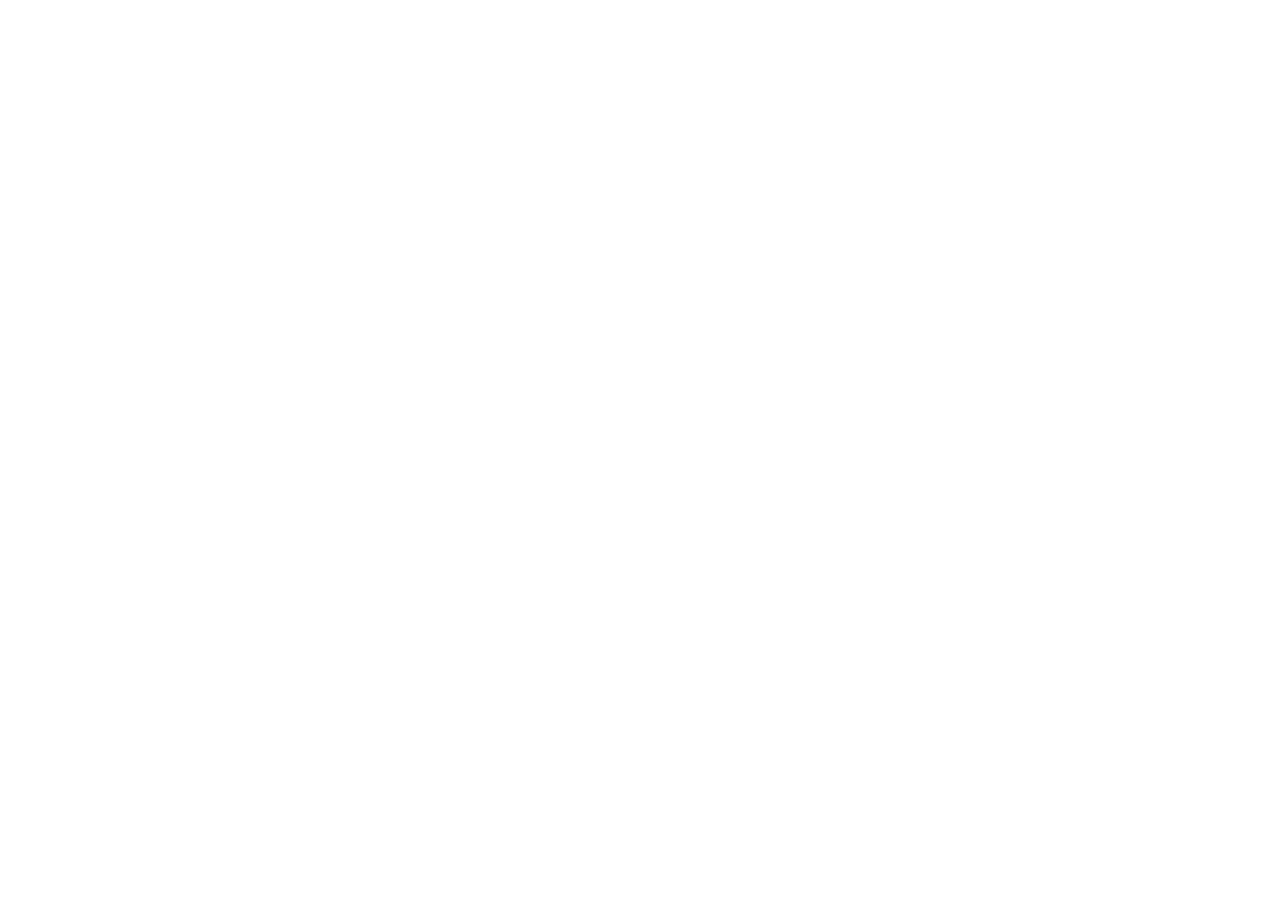
==== index.html @ 4a954b35 "Archivos Base" ====
<!DOCTYPE html>
<html lang="es">
<head>
  <meta charset="UTF-8">
  <meta name="viewport" content="width=device-width, initial-scale=1.0">
  <link rel="stylesheet" href="./css/all.css">
  <link rel="stylesheet" href="./css/main.css">
  <title>Blog</title>
</head>
<body>
  
</body>
</html>
---- css/main.css ----
/*# sourceMappingURL=main.css.map */
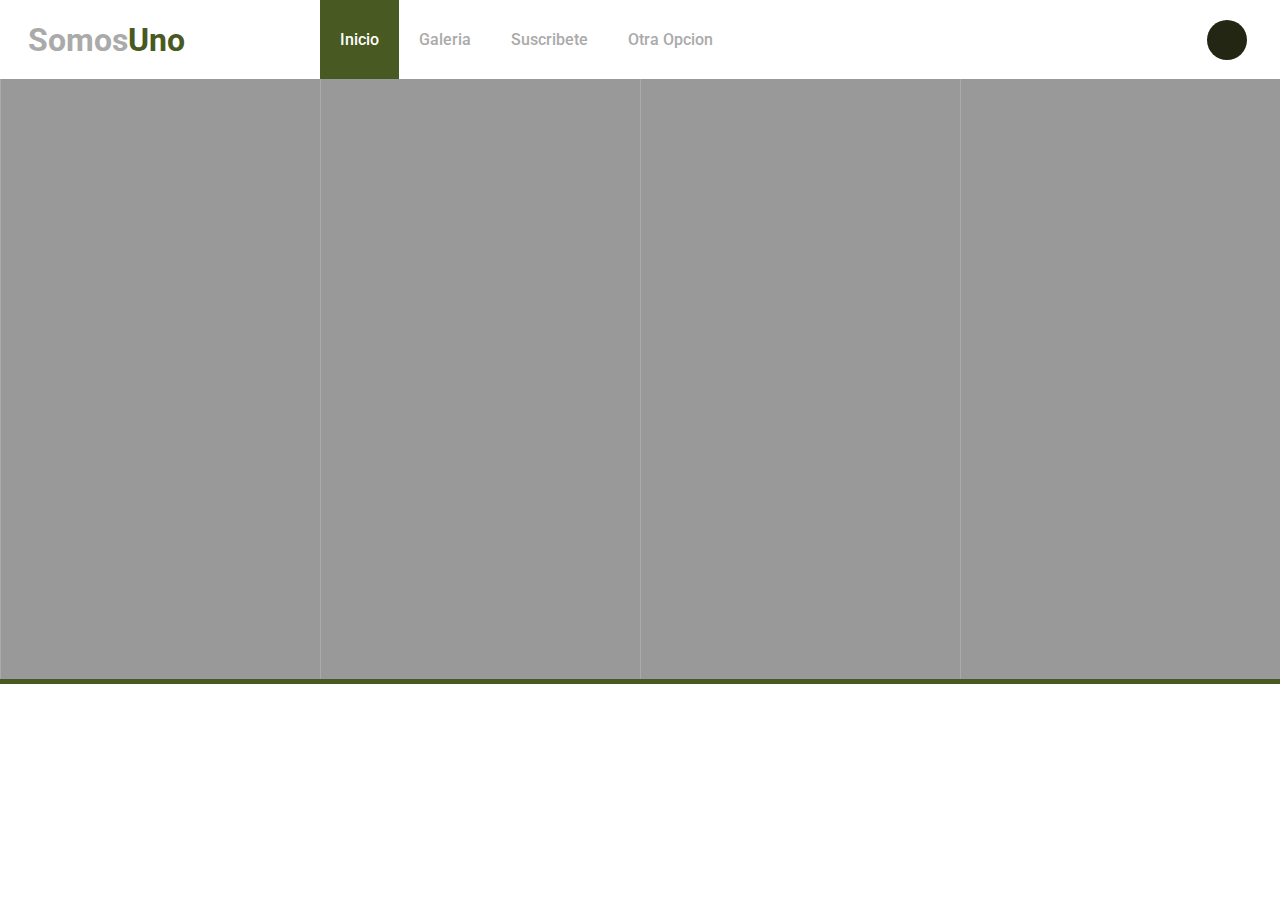
==== commit 36f16eea: "Estilos basicos Header/Banner" ====
--- a/index.html
+++ b/index.html
@@ -3,11 +3,89 @@
 <head>
   <meta charset="UTF-8">
   <meta name="viewport" content="width=device-width, initial-scale=1.0">
+  <link href="https://fonts.googleapis.com/css2?family=Roboto:wght@100;300;400;500;700;900&display=swap" rel="stylesheet">
   <link rel="stylesheet" href="./css/all.css">
   <link rel="stylesheet" href="./css/main.css">
   <title>Blog</title>
 </head>
 <body>
-  
+  <header class='header'>
+    <nav class='barra-header'>
+      <div class='btn-mobil'>
+        <i class="fas fa-bars"></i>
+      </div>
+      <div class='logo-barra'>
+        Somos<span>Uno</span>
+      </div>
+      <ul class='menu-barra'>
+        <li class='select-menu'>
+          <a href='#'>Inicio</a>
+        </li>
+        <li>
+          <a href='#'>Galeria</a>
+        </li>
+        <li>
+          <a href='#'>Suscribete</a>
+        </li>
+        <li>
+          <a href='#'>Otra Opcion</a>
+        </li>
+      </ul>
+      <ul class='redes-barra'>
+        <li>
+          <a href='#'><i class="fab fa-facebook-f"></i></a>
+        </li>
+        <li>
+          <a href='#'><i class="fab fa-twitter"></i></a>
+        </li>
+        <li>
+          <a href='#'><i class="fab fa-instagram"></i></a>
+        </li>
+        <li>
+          <a href='#'><i class="fab fa-snapchat-ghost"></i></a>
+        </li>
+        <li>
+          <a href='#'><i class="fab fa-pinterest-p"></i></a>
+        </li>
+      </ul>
+      <div class='buscador-barra'>
+        <i class="fas fa-search"></i>
+      </div>
+    </nav>
+    <div class='banner-header'>
+      <div class='item-banner'>
+        <div class='focus-item'>
+          <p class='categoria-focus'>Vida sana</p>
+          <h3 class='titulo-focus'>El placer de comer sano</h3>
+          <p class='fecha-focus'>19 May 2008</p>
+          <a class='btn-focus' href=''>LEER MÁS</a>
+        </div>
+      </div>
+      <div class='item-banner'>
+        <div class='focus-item'>
+          <p class='categoria-focus'>Vida sana</p>
+          <h3 class='titulo-focus'>El placer de comer sano</h3>
+          <p class='fecha-focus'>19 May 2008</p>
+          <a class='btn-focus' href=''>LEER MÁS</a>
+        </div>
+      </div>
+      <div class='item-banner'>
+        <div class='focus-item'>
+          <p class='categoria-focus'>Vida sana</p>
+          <h3 class='titulo-focus'>El placer de comer sano</h3>
+          <p class='fecha-focus'>19 May 2008</p>
+          <a class='btn-focus' href=''>LEER MÁS</a>
+        </div>
+      </div>
+      <div class='item-banner'>
+        <div class='focus-item'>
+          <p class='categoria-focus'>Vida sana</p>
+          <h3 class='titulo-focus'>El placer de comer sano</h3>
+          <p class='fecha-focus'>19 May 2008</p>
+          <a class='btn-focus' href=''>LEER MÁS</a>
+        </div>
+      </div>
+    </div>
+  </header>
 </body>
 </html>--- a/css/main.css
+++ b/css/main.css
@@ -1,3 +1,179 @@
+* {
+  margin: 0;
+  padding: 0;
+  box-sizing: border-box; }
 
+body {
+  font-size: 16px;
+  font-family: 'Roboto', sans-serif; }
+
+ul {
+  display: flex;
+  list-style: none; }
+
+a {
+  text-decoration: none;
+  color: black; }
+
+.header {
+  width: 100%;
+  border-bottom: 5px solid #485922;
+  overflow: hidden; }
+  .header .barra-header {
+    display: grid;
+    grid-template-columns: repeat(12, 1fr);
+    align-items: center; }
+    .header .barra-header .btn-mobil {
+      display: none; }
+    .header .barra-header .logo-barra {
+      grid-column: span 2;
+      font-size: 32px;
+      justify-self: center;
+      align-self: center;
+      font-weight: 700;
+      color: #aaa;
+      padding: 15px 8px; }
+      .header .barra-header .logo-barra span {
+        color: #485922; }
+    .header .barra-header .menu-barra {
+      grid-column-start: 4;
+      grid-column-end: 9; }
+      .header .barra-header .menu-barra li {
+        padding: 30px 20px;
+        transition: all 1s ease; }
+        .header .barra-header .menu-barra li.select-menu {
+          background-color: #485922; }
+          .header .barra-header .menu-barra li.select-menu a {
+            color: #fff; }
+        .header .barra-header .menu-barra li a {
+          color: #aaa;
+          transition: all 1s ease;
+          font-weight: 500; }
+        .header .barra-header .menu-barra li:hover {
+          background-color: #485922; }
+          .header .barra-header .menu-barra li:hover a {
+            color: #fff; }
+    .header .barra-header .redes-barra {
+      grid-column-start: 10;
+      grid-column-end: 12;
+      justify-content: space-between; }
+      .header .barra-header .redes-barra li a {
+        font-size: 18px;
+        color: #aaa;
+        transition: all .5s ease; }
+        .header .barra-header .redes-barra li a:hover {
+          color: #485922; }
+    .header .barra-header .buscador-barra {
+      grid-column-start: 12;
+      grid-column-end: 13;
+      justify-self: center;
+      width: 40px;
+      height: 40px;
+      line-height: 40px;
+      border-radius: 50%;
+      background: #242614;
+      color: #F2F2F2;
+      text-align: center; }
+  .header .banner-header {
+    width: 100%;
+    display: grid;
+    grid-template-columns: repeat(12, 1fr);
+    background: url(../images/slider-1.jpg);
+    background-position: bottom center;
+    background-repeat: no-repeat;
+    background-size: cover; }
+    .header .banner-header .item-banner {
+      grid-column: span 3;
+      height: 600px;
+      position: relative;
+      top: 0;
+      left: 0;
+      border-left: 1px solid #aaa;
+      background: rgba(0, 0, 0, 0.4);
+      transition: all 1s ease; }
+      .header .banner-header .item-banner:hover {
+        background: rgba(0, 0, 0, 0); }
+        .header .banner-header .item-banner:hover .focus-item {
+          transform: translateY(0%); }
+      .header .banner-header .item-banner .focus-item {
+        position: absolute;
+        bottom: 0;
+        width: 90%;
+        left: 5%;
+        background-color: rgba(0, 0, 0, 0.5);
+        border-top-left-radius: 10px;
+        border-top-right-radius: 10px;
+        padding: 30px 0;
+        text-align: center;
+        transition: all 1s ease;
+        display: flex;
+        flex-direction: row;
+        flex-wrap: wrap;
+        align-content: space-around;
+        justify-content: center;
+        color: white;
+        transition: all 1s ease;
+        transform: translateY(100%); }
+        .header .banner-header .item-banner .focus-item p {
+          margin: 7px auto; }
+        .header .banner-header .item-banner .focus-item .categoria-focus {
+          width: 100%;
+          color: #B4BF5E;
+          font-weight: 500; }
+        .header .banner-header .item-banner .focus-item .titulo-focus {
+          width: 100%; }
+        .header .banner-header .item-banner .focus-item .fecha-focus {
+          width: 100%;
+          color: #aaa; }
+        .header .banner-header .item-banner .focus-item .btn-focus {
+          padding: 15px;
+          margin: 5px;
+          background: #485922;
+          color: #F2F2F2;
+          transition: all .8s ease; }
+          .header .banner-header .item-banner .focus-item .btn-focus:hover {
+            border-radius: 10px; }
+
+@media (max-width: 990px) {
+  .header .barra-header .btn-mobil {
+    display: block;
+    width: 100%;
+    font-size: 24px;
+    grid-column-start: 1;
+    grid-column-end: 2;
+    border-right: 1.5px solid #F2F2F2;
+    text-align: center;
+    padding: 15px 5px;
+    color: #242614;
+    cursor: pointer; }
+  .header .barra-header .logo-barra {
+    grid-column-start: 2;
+    grid-column-end: 5; }
+  .header .barra-header .menu-barra {
+    display: none; }
+  .header .barra-header .redes-barra {
+    grid-column-start: 9;
+    grid-column-end: 11; } }
+@media (max-width: 720px) {
+  .header .barra-header .logo-barra {
+    grid-column-start: 2;
+    grid-column-end: 6; }
+  .header .barra-header .menu-barra {
+    display: none; }
+  .header .barra-header .redes-barra {
+    font-size: 16px;
+    grid-column-start: 8;
+    grid-column-end: 11; }
+  .header .barra-header .buscador-barra {
+    grid-column-start: 11;
+    grid-column-end: 13; } }
+@media (max-width: 466px) {
+  .header .barra-header .logo-barra {
+    grid-column-start: 2;
+    grid-column-end: 7; }
+  .header .barra-header .redes-barra {
+    font-size: 16px;
+    grid-column-start: 7;
+    grid-column-end: 11; } }
 
 /*# sourceMappingURL=main.css.map */
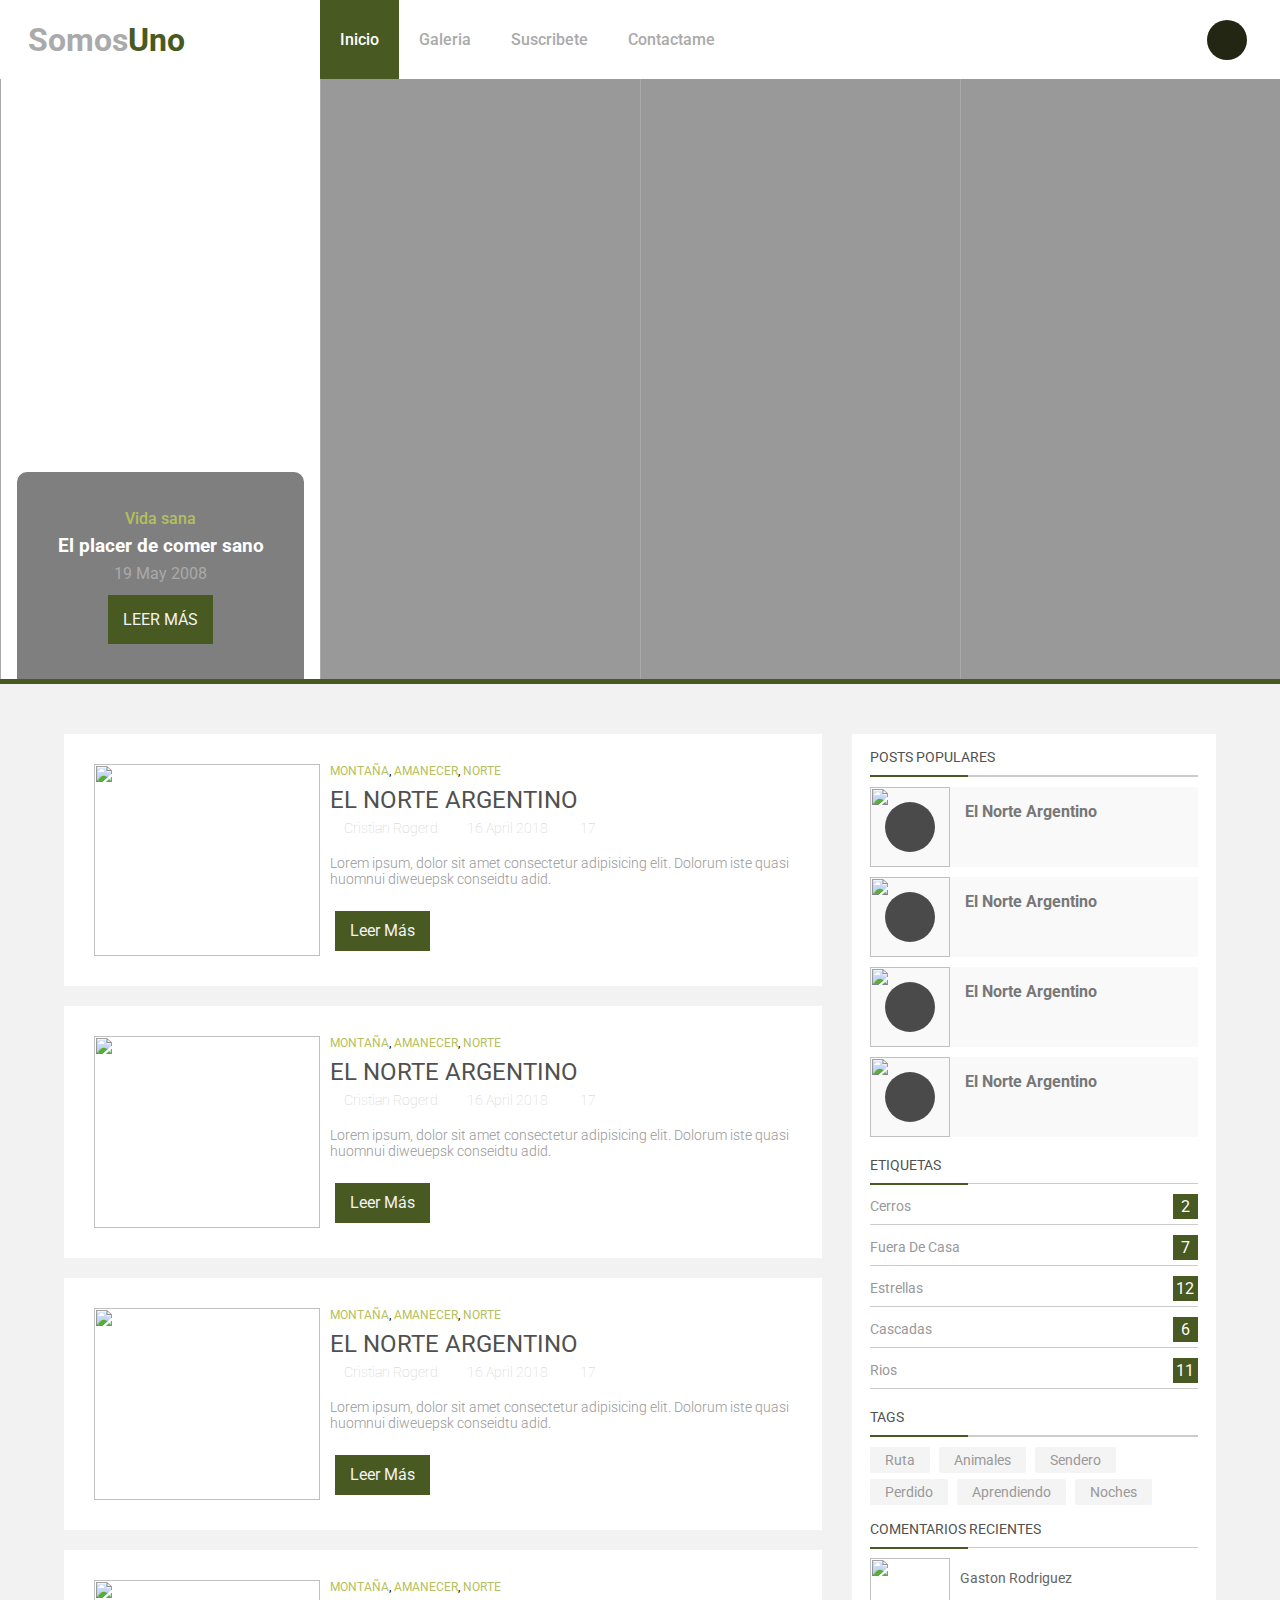
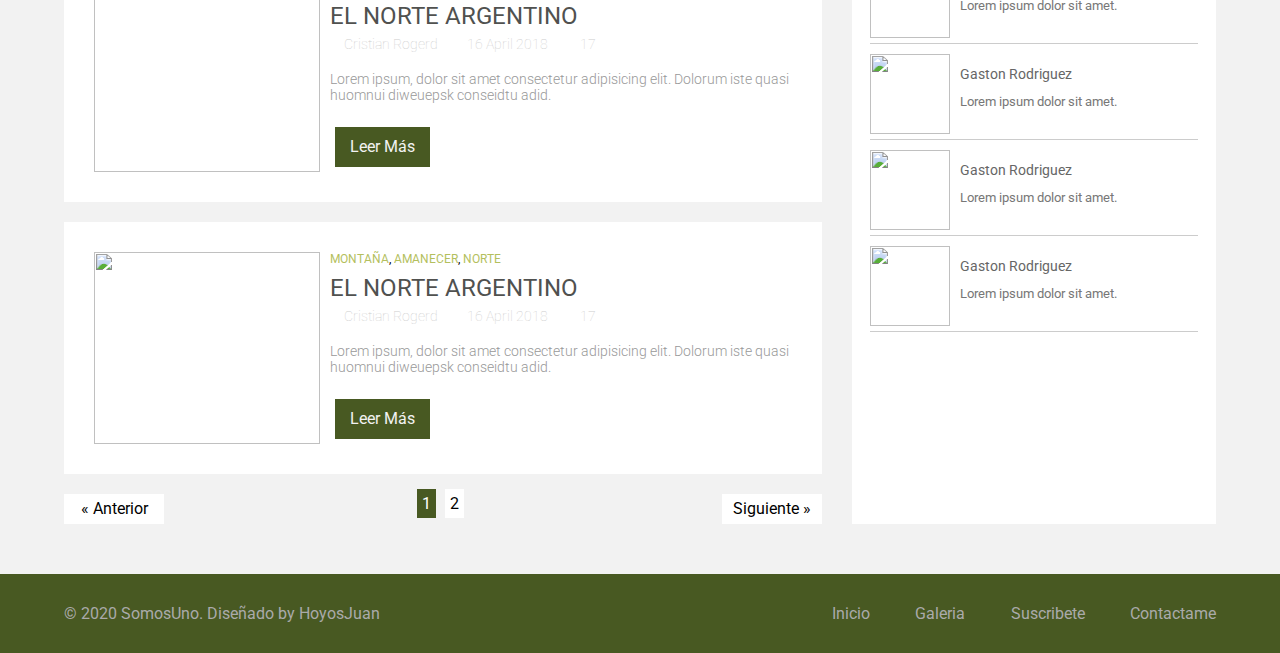
==== commit cf3688cf: "Banner responsive" ====
--- a/index.html
+++ b/index.html
@@ -9,6 +9,7 @@
   <title>Blog</title>
 </head>
 <body>
+
   <header class='header'>
     <nav class='barra-header'>
       <div class='btn-mobil'>
@@ -28,7 +29,7 @@
           <a href='#'>Suscribete</a>
         </li>
         <li>
-          <a href='#'>Otra Opcion</a>
+          <a href='#'>Contactame</a>
         </li>
       </ul>
       <ul class='redes-barra'>
@@ -85,7 +86,260 @@
           <a class='btn-focus' href=''>LEER MÁS</a>
         </div>
       </div>
+      <ul class="seleccionar-item">
+        <li id="selectItemUno"></li>
+        <li id="selectItemDos"></li>
+        <li id="selectItemTres"></li>
+        <li id="selectItemCuatro"></li>
+      </ul>
     </div>
   </header>
+
+  <main class='main'>
+    <div class='contenedor'>
+      <section class='noticias'>
+        <div class="noticia">
+          <figure class='portada-noticia'>
+            <img src='./images/portada-1.jpg' alt='' />
+            <div class='hover-portada'>
+              <a href="#"><i class="fas fa-search"></i></a>
+            </div>
+          </figure>
+          <p class='etiquetas-noticia'>
+            <a href="#" class='etiqueta' >Montaña</a>, <a href="#" class='etiqueta' >Amanecer</a>, <a href="#" class='etiqueta' >Norte</a>
+          </p>
+          <h3 class='titulo-noticia'><a href='#'>El Norte Argentino</a></h3>
+          <p class='info-noticia'>
+            <a href="#"><i class="fas fa-user"></i> Cristian Rogerd&nbsp;&nbsp;&nbsp;&nbsp;</a>
+            <a href="#"><i class="far fa-clock"></i> 16 April 2018&nbsp;&nbsp;&nbsp;&nbsp;&nbsp;</a>
+            <a href="#"><i class="far fa-comment"></i> 17</a>
+          </p>
+          <p class='resumen-noticia'>Lorem ipsum, dolor sit amet consectetur adipisicing elit. Dolorum iste quasi huomnui diweuepsk conseidtu adid.</p>
+          <a class='btn-noticia' href='#' >Leer Más</a>
+        </div>
+        <div class="noticia">
+          <figure class='portada-noticia'>
+            <img src='./images/portada-1.jpg' alt='' />
+            <div class='hover-portada'>
+              <a href="#"><i class="fas fa-search"></i></a>
+            </div>
+          </figure>
+          <p class='etiquetas-noticia'>
+            <a href="#" class='etiqueta' >Montaña</a>, <a href="#" class='etiqueta' >Amanecer</a>, <a href="#" class='etiqueta' >Norte</a>
+          </p>
+          <h3 class='titulo-noticia'><a href='#'>El Norte Argentino</a></h3>
+          <p class='info-noticia'>
+            <a href="#"><i class="fas fa-user"></i> Cristian Rogerd&nbsp;&nbsp;&nbsp;&nbsp;</a>
+            <a href="#"><i class="far fa-clock"></i> 16 April 2018&nbsp;&nbsp;&nbsp;&nbsp;&nbsp;</a>
+            <a href="#"><i class="far fa-comment"></i> 17</a>
+          </p>
+          <p class='resumen-noticia'>Lorem ipsum, dolor sit amet consectetur adipisicing elit. Dolorum iste quasi huomnui diweuepsk conseidtu adid.</p>
+          <a class='btn-noticia' href='#' >Leer Más</a>
+        </div>
+        <div class="noticia">
+          <figure class='portada-noticia'>
+            <img src='./images/portada-1.jpg' alt='' />
+            <div class='hover-portada'>
+              <a href="#"><i class="fas fa-search"></i></a>
+            </div>
+          </figure>
+          <p class='etiquetas-noticia'>
+            <a href="#" class='etiqueta' >Montaña</a>, <a href="#" class='etiqueta' >Amanecer</a>, <a href="#" class='etiqueta' >Norte</a>
+          </p>
+          <h3 class='titulo-noticia'><a href='#'>El Norte Argentino</a></h3>
+          <p class='info-noticia'>
+            <a href="#"><i class="fas fa-user"></i> Cristian Rogerd&nbsp;&nbsp;&nbsp;&nbsp;</a>
+            <a href="#"><i class="far fa-clock"></i> 16 April 2018&nbsp;&nbsp;&nbsp;&nbsp;&nbsp;</a>
+            <a href="#"><i class="far fa-comment"></i> 17</a>
+          </p>
+          <p class='resumen-noticia'>Lorem ipsum, dolor sit amet consectetur adipisicing elit. Dolorum iste quasi huomnui diweuepsk conseidtu adid.</p>
+          <a class='btn-noticia' href='#' >Leer Más</a>
+        </div>
+        <div class="noticia">
+          <figure class='portada-noticia'>
+            <img src='./images/portada-1.jpg' alt='' />
+            <div class='hover-portada'>
+              <a href="#"><i class="fas fa-search"></i></a>
+            </div>
+          </figure>
+          <p class='etiquetas-noticia'>
+            <a href="#" class='etiqueta' >Montaña</a>, <a href="#" class='etiqueta' >Amanecer</a>, <a href="#" class='etiqueta' >Norte</a>
+          </p>
+          <h3 class='titulo-noticia'><a href='#'>El Norte Argentino</a></h3>
+          <p class='info-noticia'>
+            <a href="#"><i class="fas fa-user"></i> Cristian Rogerd&nbsp;&nbsp;&nbsp;&nbsp;</a>
+            <a href="#"><i class="far fa-clock"></i> 16 April 2018&nbsp;&nbsp;&nbsp;&nbsp;&nbsp;</a>
+            <a href="#"><i class="far fa-comment"></i> 17</a>
+          </p>
+          <p class='resumen-noticia'>Lorem ipsum, dolor sit amet consectetur adipisicing elit. Dolorum iste quasi huomnui diweuepsk conseidtu adid.</p>
+          <a class='btn-noticia' href='#' >Leer Más</a>
+        </div>
+        <div class="noticia">
+          <figure class='portada-noticia'>
+            <img src='./images/portada-1.jpg' alt='' />
+            <div class='hover-portada'>
+              <a href="#"><i class="fas fa-search"></i></a>
+            </div>
+          </figure>
+          <p class='etiquetas-noticia'>
+            <a href="#" class='etiqueta' >Montaña</a>, <a href="#" class='etiqueta' >Amanecer</a>, <a href="#" class='etiqueta' >Norte</a>
+          </p>
+          <h3 class='titulo-noticia'><a href='#'>El Norte Argentino</a></h3>
+          <p class='info-noticia'>
+            <a href="#"><i class="fas fa-user"></i> Cristian Rogerd&nbsp;&nbsp;&nbsp;&nbsp;</a>
+            <a href="#"><i class="far fa-clock"></i> 16 April 2018&nbsp;&nbsp;&nbsp;&nbsp;&nbsp;</a>
+            <a href="#"><i class="far fa-comment"></i> 17</a>
+          </p>
+          <p class='resumen-noticia'>Lorem ipsum, dolor sit amet consectetur adipisicing elit. Dolorum iste quasi huomnui diweuepsk conseidtu adid.</p>
+          <a class='btn-noticia' href='#' >Leer Más</a>
+        </div>
+        <div class="pagination">
+            <a href="#" class='nav-pag'>« Anterior</a>
+            <div class='numeracion-pagination'>
+              <a href="#" class='select'>1</a></li>
+              <a href="#">2</a>
+            </div>
+            <a href="#" class='nav-pag'>Siguiente »</a>          
+        </div>
+      </section>
+      <aside class='aside'>
+        <div class="contenedor-aside">
+          <div class="posts-populares">
+            <h3 class='titulo-populares'>Posts Populares</h3>
+            <div class='barra-sub'>
+              <div class='barra-color'></div>
+            </div>
+            <div class="post-popular">
+              <figure class='portada-popular'>
+                <img src='./images/portada-1.jpg' alt='' class='img-popular' />
+                <a href='' class='star-portada'><i class="far fa-star"></i></a>
+              </figure>
+              <h3 class='title-popular'>El Norte Argentino</h3>
+            </div>
+            <div class="post-popular">
+              <figure class='portada-popular'>
+                <img src='./images/portada-1.jpg' alt='' class='img-popular' />
+                <a href='' class='star-portada'><i class="far fa-star"></i></a>
+              </figure>
+              <h3 class='title-popular'>El Norte Argentino</h3>
+            </div>
+            <div class="post-popular">
+              <figure class='portada-popular'>
+                <img src='./images/portada-1.jpg' alt='' class='img-popular' />
+                <a href='' class='star-portada'><i class="far fa-star"></i></a>
+              </figure>
+              <h3 class='title-popular'>El Norte Argentino</h3>
+            </div>
+            <div class="post-popular">
+              <figure class='portada-popular'>
+                <img src='./images/portada-1.jpg' alt='' class='img-popular' />
+                <a href='' class='star-portada'><i class="far fa-star"></i></a>
+              </figure>
+              <h3 class='title-popular'>El Norte Argentino</h3>
+            </div>
+          </div>
+          <div class="etiquetas">
+            <h3 class='titulo-etiquetas'>Etiquetas</h3>
+            <div class='barra-sub'>
+              <div class='barra-color'></div>
+            </div>
+            <div class="etiqueta">
+              <span class='nombre-etiqueta'>Cerros</span>
+              <span class='cantidad-etiqueta'>2</span>
+            </div>
+            <div class="etiqueta">
+              <span class='nombre-etiqueta'>Fuera de casa</span>
+              <span class='cantidad-etiqueta'>7</span>
+            </div>
+            <div class="etiqueta">
+              <span class='nombre-etiqueta'>Estrellas</span>
+              <span class='cantidad-etiqueta'>12</span>
+            </div>
+            <div class="etiqueta">
+              <span class='nombre-etiqueta'>Cascadas</span>
+              <span class='cantidad-etiqueta'>6</span>
+            </div>
+            <div class="etiqueta">
+              <span class='nombre-etiqueta'>Rios</span>
+              <span class='cantidad-etiqueta'>11</span>
+            </div>
+          </div>
+          <div class="tags">
+            <h3 class='titulo-tags'>Tags</h3>
+            <div class='barra-sub'>
+              <div class='barra-color'></div>
+            </div>
+            <div class="cont-tags">
+              <a href='#' class='tag'>Ruta</a>
+              <a href='#' class='tag'>Animales</a>
+              <a href='#' class='tag'>Sendero</a>
+              <a href='#' class='tag'>Perdido</a>
+              <a href='#' class='tag'>Aprendiendo</a>
+              <a href='#' class='tag'>Noches</a>
+            </div>
+          </div>
+          <div class="comentarios-recientes">
+            <h3 class='titulo-coment'>Comentarios Recientes</h3>
+            <div class='barra-sub'>
+              <div class='barra-color'></div>
+            </div>
+            <div class="comentario-reciente">
+              <figure class='foto-comentario'>
+                <img src="./images/fantasma.png" alt="" class='img-foto' />
+              </figure>
+              <p class='usuario-comentario'>Gaston Rodriguez</p>
+              <p class='contenido-comentario'>Lorem ipsum dolor sit amet.</p>
+            </div>
+            <div class="comentario-reciente">
+              <figure class='foto-comentario'>
+                <img src="./images/fantasma.png" alt="" class='img-foto' />
+              </figure>
+              <p class='usuario-comentario'>Gaston Rodriguez</p>
+              <p class='contenido-comentario'>Lorem ipsum dolor sit amet.</p>
+            </div>
+            <div class="comentario-reciente">
+              <figure class='foto-comentario'>
+                <img src="./images/fantasma.png" alt="" class='img-foto' />
+              </figure>
+              <p class='usuario-comentario'>Gaston Rodriguez</p>
+              <p class='contenido-comentario'>Lorem ipsum dolor sit amet.</p>
+            </div>
+            <div class="comentario-reciente">
+              <figure class='foto-comentario'>
+                <img src="./images/fantasma.png" alt="" class='img-foto' />
+              </figure>
+              <p class='usuario-comentario'>Gaston Rodriguez</p>
+              <p class='contenido-comentario'>Lorem ipsum dolor sit amet.</p>
+            </div>
+          </div>
+        </div>
+      </aside>
+    </div>
+  </main>
+
+  <footer class="footer">
+    <div class="contenedor">
+      <p class='copyright'>
+        © 2020 SomosUno. Diseñado by <a href="#">HoyosJuan</a>
+      </p>
+      <ul class='menu-barra'>
+        <li class='select-menu'>
+          <a href='#'>Inicio</a>
+        </li>
+        <li>
+          <a href='#'>Galeria</a>
+        </li>
+        <li>
+          <a href='#'>Suscribete</a>
+        </li>
+        <li>
+          <a href='#'>Contactame</a>
+        </li>
+      </ul>
+    </div>
+  </footer>
+
+  <!-- Scripts -->
+  <script src="./js/banner.js"></script>
 </body>
 </html>--- a/css/main.css
+++ b/css/main.css
@@ -5,7 +5,8 @@
 
 body {
   font-size: 16px;
-  font-family: 'Roboto', sans-serif; }
+  font-family: 'Roboto', sans-serif;
+  background: #F2F2F2; }
 
 ul {
   display: flex;
@@ -17,8 +18,8 @@
 
 .header {
   width: 100%;
-  border-bottom: 5px solid #485922;
-  overflow: hidden; }
+  overflow: hidden;
+  background-color: #fff; }
   .header .barra-header {
     display: grid;
     grid-template-columns: repeat(12, 1fr);
@@ -81,25 +82,28 @@
     background: url(../images/slider-1.jpg);
     background-position: bottom center;
     background-repeat: no-repeat;
-    background-size: cover; }
+    background-size: cover;
+    border-bottom: 5px solid #485922;
+    transition: all .8s ease;
+    position: relative;
+    top: 0;
+    left: 0; }
     .header .banner-header .item-banner {
       grid-column: span 3;
       height: 600px;
-      position: relative;
-      top: 0;
-      left: 0;
       border-left: 1px solid #aaa;
       background: rgba(0, 0, 0, 0.4);
-      transition: all 1s ease; }
-      .header .banner-header .item-banner:hover {
+      transition: all 1s ease;
+      display: grid;
+      align-content: flex-end;
+      transition: all .8s ease; }
+      .header .banner-header .item-banner:nth-child(1) {
         background: rgba(0, 0, 0, 0); }
-        .header .banner-header .item-banner:hover .focus-item {
+        .header .banner-header .item-banner:nth-child(1) .focus-item {
           transform: translateY(0%); }
       .header .banner-header .item-banner .focus-item {
-        position: absolute;
-        bottom: 0;
         width: 90%;
-        left: 5%;
+        margin: auto;
         background-color: rgba(0, 0, 0, 0.5);
         border-top-left-radius: 10px;
         border-top-right-radius: 10px;
@@ -113,7 +117,7 @@
         justify-content: center;
         color: white;
         transition: all 1s ease;
-        transform: translateY(100%); }
+        transform: translateY(150%); }
         .header .banner-header .item-banner .focus-item p {
           margin: 7px auto; }
         .header .banner-header .item-banner .focus-item .categoria-focus {
@@ -134,6 +138,11 @@
           .header .banner-header .item-banner .focus-item .btn-focus:hover {
             border-radius: 10px; }
 
+@media (max-width: 1199px) {
+  .header .banner-header .item-banner {
+    grid-column: span 4; }
+    .header .banner-header .item-banner:nth-child(4) {
+      display: none; } }
 @media (max-width: 990px) {
   .header .barra-header .btn-mobil {
     display: block;
@@ -154,6 +163,11 @@
   .header .barra-header .redes-barra {
     grid-column-start: 9;
     grid-column-end: 11; } }
+@media (max-width: 849px) {
+  .header .banner-header .item-banner {
+    grid-column: span 6; }
+    .header .banner-header .item-banner:nth-child(3) {
+      display: none; } }
 @media (max-width: 720px) {
   .header .barra-header .logo-barra {
     grid-column-start: 2;
@@ -167,6 +181,28 @@
   .header .barra-header .buscador-barra {
     grid-column-start: 11;
     grid-column-end: 13; } }
+@media (max-width: 549px) {
+  .header .banner-header .item-banner {
+    grid-column: span 12; }
+    .header .banner-header .item-banner:nth-child(2) {
+      display: none; }
+  .header .banner-header .seleccionar-item {
+    position: absolute;
+    bottom: 10px;
+    left: 50%;
+    transform: translateX(-50%); }
+    .header .banner-header .seleccionar-item li {
+      width: 10px;
+      height: 10px;
+      margin-right: 5px;
+      border-radius: 50%;
+      background: rgba(255, 255, 255, 0.5);
+      transition: all .5s ease;
+      cursor: pointer; }
+      .header .banner-header .seleccionar-item li.select {
+        background: #fff; }
+      .header .banner-header .seleccionar-item li:hover {
+        background: #fff; } }
 @media (max-width: 466px) {
   .header .barra-header .logo-barra {
     grid-column-start: 2;
@@ -175,5 +211,829 @@
     font-size: 16px;
     grid-column-start: 7;
     grid-column-end: 11; } }
+.main {
+  padding: 50px 0px; }
+  .main .contenedor {
+    width: 90%;
+    max-width: 1200px;
+    margin: auto;
+    display: grid;
+    grid-template-columns: repeat(12, 1fr);
+    grid-gap: 30px; }
+    .main .contenedor .noticias {
+      grid-column-start: 1;
+      grid-column-end: 9; }
+      .main .contenedor .noticias .noticia {
+        width: 100%;
+        background: #fff;
+        padding: 30px;
+        display: grid;
+        grid-template-columns: repeat(12, 1fr);
+        grid-template-rows: 12px 24px 16px 1fr 1fr;
+        grid-gap: 10px;
+        margin-bottom: 20px; }
+        .main .contenedor .noticias .noticia:hover .portada-noticia .hover-portada {
+          transform: scale(1);
+          border-radius: 0%; }
+        .main .contenedor .noticias .noticia .portada-noticia {
+          grid-column: span 4;
+          grid-row-start: 1;
+          grid-row-end: 6;
+          position: relative;
+          top: 0;
+          left: 0;
+          transition: all .5s ease; }
+          .main .contenedor .noticias .noticia .portada-noticia img {
+            width: 100%;
+            height: 100%; }
+          .main .contenedor .noticias .noticia .portada-noticia .hover-portada {
+            position: absolute;
+            top: 0;
+            left: 0;
+            width: 100%;
+            height: 100%;
+            border-radius: 100%;
+            background-color: rgba(0, 0, 0, 0.7);
+            transform: scale(0);
+            transition: all .5s ease; }
+            .main .contenedor .noticias .noticia .portada-noticia .hover-portada a {
+              display: block;
+              width: 60px;
+              height: 60px;
+              position: absolute;
+              border-radius: 50%;
+              top: 50%;
+              left: 50%;
+              transform: translate(-50%, -50%);
+              text-align: center;
+              line-height: 60px;
+              background-color: #485922;
+              color: white;
+              transition: all .5s ease; }
+        .main .contenedor .noticias .noticia .etiquetas-noticia {
+          grid-column-start: 5;
+          grid-column-end: 13;
+          font-size: 12px;
+          text-transform: uppercase; }
+          .main .contenedor .noticias .noticia .etiquetas-noticia .etiqueta {
+            color: #B4BF5E; }
+        .main .contenedor .noticias .noticia .titulo-noticia {
+          grid-column-start: 5;
+          grid-column-end: 13;
+          font-weight: 400;
+          font-size: 24px;
+          text-transform: uppercase; }
+          .main .contenedor .noticias .noticia .titulo-noticia a {
+            color: #50514f; }
+        .main .contenedor .noticias .noticia .info-noticia {
+          grid-column-start: 5;
+          grid-column-end: 13;
+          font-weight: 100;
+          font-size: 14px; }
+          .main .contenedor .noticias .noticia .info-noticia a {
+            color: #cecece; }
+        .main .contenedor .noticias .noticia .resumen-noticia {
+          grid-column-start: 5;
+          grid-column-end: 13;
+          align-self: center;
+          font-weight: 300;
+          font-size: 14px;
+          color: #999; }
+        .main .contenedor .noticias .noticia .btn-noticia {
+          grid-column-start: 5;
+          grid-column-end: 9;
+          height: 40px;
+          padding: 5px 15px;
+          margin: 5px;
+          background: #485922;
+          color: #F2F2F2;
+          transition: all .8s ease;
+          text-align: center;
+          justify-self: left;
+          align-self: flex-start;
+          line-height: 30px; }
+          .main .contenedor .noticias .noticia .btn-noticia:hover {
+            box-shadow: 0px 1px 3px 0px rgba(0, 0, 0, 0.7); }
+      .main .contenedor .noticias .pagination {
+        width: 100%;
+        display: grid;
+        grid-template-columns: 100px 1fr 100px; }
+        .main .contenedor .noticias .pagination .nav-pag {
+          width: 100px;
+          height: 30px;
+          text-align: center;
+          line-height: 30px;
+          background: #fff;
+          transition: all .5s ease; }
+          .main .contenedor .noticias .pagination .nav-pag:hover {
+            background: #485922;
+            color: #fff; }
+        .main .contenedor .noticias .pagination .numeracion-pagination {
+          justify-self: center; }
+          .main .contenedor .noticias .pagination .numeracion-pagination a {
+            padding: 5px;
+            background-color: #fff;
+            margin-right: 5px;
+            transition: all .5s ease; }
+            .main .contenedor .noticias .pagination .numeracion-pagination a.select {
+              background: #485922;
+              color: #fff; }
+            .main .contenedor .noticias .pagination .numeracion-pagination a:hover {
+              background: #485922;
+              color: #fff; }
+    .main .contenedor .aside {
+      background: #fff;
+      grid-column-start: 9;
+      grid-column-end: 13;
+      padding-top: 15px;
+      padding-bottom: 15px; }
+      .main .contenedor .aside .contenedor-aside {
+        width: 90%;
+        margin: auto; }
+        .main .contenedor .aside .contenedor-aside .posts-populares {
+          width: 100%;
+          display: flex;
+          flex-direction: column; }
+          .main .contenedor .aside .contenedor-aside .posts-populares .titulo-populares {
+            margin-bottom: 10px;
+            color: #50514f;
+            text-align: left;
+            font-size: 14px;
+            text-transform: uppercase;
+            font-weight: 400; }
+          .main .contenedor .aside .contenedor-aside .posts-populares .barra-sub {
+            width: 100%;
+            background: #ccc;
+            height: 1.5px;
+            margin-bottom: 10px;
+            position: relative;
+            top: 0;
+            left: 0; }
+            .main .contenedor .aside .contenedor-aside .posts-populares .barra-sub .barra-color {
+              position: absolute;
+              top: 0;
+              left: 0;
+              background: #485922;
+              width: 30%;
+              height: 2px; }
+          .main .contenedor .aside .contenedor-aside .posts-populares .post-popular {
+            width: 100%;
+            display: flex;
+            flex-direction: row;
+            background: #f9f9f9;
+            margin-bottom: 10px; }
+            .main .contenedor .aside .contenedor-aside .posts-populares .post-popular .portada-popular {
+              width: 80px;
+              height: 80px;
+              position: relative; }
+              .main .contenedor .aside .contenedor-aside .posts-populares .post-popular .portada-popular .img-popular {
+                width: 100%;
+                height: 100%; }
+              .main .contenedor .aside .contenedor-aside .posts-populares .post-popular .portada-popular .star-portada {
+                display: block;
+                width: 50px;
+                height: 50px;
+                border-radius: 50%;
+                background: rgba(0, 0, 0, 0.7);
+                text-align: center;
+                line-height: 50px;
+                color: white;
+                position: absolute;
+                top: 50%;
+                left: 50%;
+                transform: translate(-50%, -50%);
+                transition: all .5s ease; }
+                .main .contenedor .aside .contenedor-aside .posts-populares .post-popular .portada-popular .star-portada:hover {
+                  width: 80px;
+                  height: 80px;
+                  line-height: 70px;
+                  background: #485922;
+                  font-size: 24px; }
+            .main .contenedor .aside .contenedor-aside .posts-populares .post-popular .title-popular {
+              color: #777;
+              font-size: 16px;
+              font-weight: bold;
+              padding: 15px; }
+        .main .contenedor .aside .contenedor-aside .etiquetas {
+          margin-top: 10px;
+          width: 100%;
+          display: flex;
+          flex-direction: column; }
+          .main .contenedor .aside .contenedor-aside .etiquetas .titulo-etiquetas {
+            margin-bottom: 10px;
+            color: #50514f;
+            text-align: left;
+            font-size: 14px;
+            text-transform: uppercase;
+            font-weight: 400; }
+          .main .contenedor .aside .contenedor-aside .etiquetas .barra-sub {
+            width: 100%;
+            background: #ccc;
+            height: 1.5px;
+            margin-bottom: 10px;
+            position: relative;
+            top: 0;
+            left: 0; }
+            .main .contenedor .aside .contenedor-aside .etiquetas .barra-sub .barra-color {
+              position: absolute;
+              top: 0;
+              left: 0;
+              background: #485922;
+              width: 30%;
+              height: 2px; }
+          .main .contenedor .aside .contenedor-aside .etiquetas .etiqueta {
+            display: flex;
+            justify-content: space-between;
+            border-bottom: 1px solid #ccc;
+            padding-bottom: 5px;
+            margin-bottom: 10px;
+            transition: all .5s ease; }
+            .main .contenedor .aside .contenedor-aside .etiquetas .etiqueta .nombre-etiqueta {
+              color: #999;
+              font-size: 14px;
+              text-transform: capitalize;
+              line-height: 25px;
+              transition: all .5s ease; }
+            .main .contenedor .aside .contenedor-aside .etiquetas .etiqueta .cantidad-etiqueta {
+              background-color: #485922;
+              width: 25px;
+              height: 25px;
+              text-align: center;
+              line-height: 25px;
+              color: white;
+              transition: all .5s ease; }
+            .main .contenedor .aside .contenedor-aside .etiquetas .etiqueta:hover {
+              cursor: pointer; }
+              .main .contenedor .aside .contenedor-aside .etiquetas .etiqueta:hover .nombre-etiqueta {
+                color: #242614; }
+              .main .contenedor .aside .contenedor-aside .etiquetas .etiqueta:hover .cantidad-etiqueta {
+                background-color: #242614; }
+        .main .contenedor .aside .contenedor-aside .tags {
+          margin-top: 10px;
+          width: 100%;
+          display: flex;
+          flex-direction: column; }
+          .main .contenedor .aside .contenedor-aside .tags .titulo-tags {
+            margin-bottom: 10px;
+            color: #50514f;
+            text-align: left;
+            font-size: 14px;
+            text-transform: uppercase;
+            font-weight: 400; }
+          .main .contenedor .aside .contenedor-aside .tags .barra-sub {
+            width: 100%;
+            background: #ccc;
+            height: 1.5px;
+            margin-bottom: 10px;
+            position: relative;
+            top: 0;
+            left: 0; }
+            .main .contenedor .aside .contenedor-aside .tags .barra-sub .barra-color {
+              position: absolute;
+              top: 0;
+              left: 0;
+              background: #485922;
+              width: 30%;
+              height: 2px; }
+          .main .contenedor .aside .contenedor-aside .tags .tag {
+            display: inline-block;
+            text-align: center;
+            font-size: 14px;
+            background-color: #f4f4f4;
+            color: #999;
+            margin: 0px 5px 6px 0px;
+            border-radius: 2px;
+            padding: 5px 15px;
+            transition: all 1.25s ease;
+            cursor: pointer; }
+            .main .contenedor .aside .contenedor-aside .tags .tag:hover {
+              background-color: #485922;
+              color: #fff; }
+        .main .contenedor .aside .contenedor-aside .comentarios-recientes {
+          margin-top: 10px;
+          width: 100%;
+          display: flex;
+          flex-direction: column; }
+          .main .contenedor .aside .contenedor-aside .comentarios-recientes .titulo-coment {
+            margin-bottom: 10px;
+            color: #50514f;
+            text-align: left;
+            font-size: 14px;
+            text-transform: uppercase;
+            font-weight: 400; }
+          .main .contenedor .aside .contenedor-aside .comentarios-recientes .barra-sub {
+            width: 100%;
+            background: #ccc;
+            height: 1.5px;
+            margin-bottom: 10px;
+            position: relative;
+            top: 0;
+            left: 0; }
+            .main .contenedor .aside .contenedor-aside .comentarios-recientes .barra-sub .barra-color {
+              position: absolute;
+              top: 0;
+              left: 0;
+              background: #485922;
+              width: 30%;
+              height: 2px; }
+          .main .contenedor .aside .contenedor-aside .comentarios-recientes .comentario-reciente {
+            width: 100%;
+            display: grid;
+            grid-template-columns: 80px repeat(5, 1fr);
+            grid-template-rows: repeat(2, 40px);
+            grid-column-gap: 10px;
+            border-bottom: 1px solid #ccc;
+            padding-bottom: 5px;
+            margin-bottom: 10px;
+            transition: all .5s ease;
+            cursor: pointer; }
+            .main .contenedor .aside .contenedor-aside .comentarios-recientes .comentario-reciente .foto-comentario {
+              grid-column: span 1;
+              grid-row: span 2; }
+              .main .contenedor .aside .contenedor-aside .comentarios-recientes .comentario-reciente .foto-comentario .img-foto {
+                width: 100%;
+                height: 100%; }
+            .main .contenedor .aside .contenedor-aside .comentarios-recientes .comentario-reciente .usuario-comentario {
+              grid-column-start: 2;
+              grid-column-end: 7;
+              color: #666;
+              font-size: 14px;
+              align-self: center;
+              transition: all .5s ease-in; }
+            .main .contenedor .aside .contenedor-aside .comentarios-recientes .comentario-reciente .contenido-comentario {
+              grid-column-start: 2;
+              grid-column-end: 7;
+              font-size: 13px;
+              color: #777;
+              align-self: start;
+              transition: all .5s ease; }
+            .main .contenedor .aside .contenedor-aside .comentarios-recientes .comentario-reciente:hover {
+              transform: scale(1.025); }
+
+@media (max-width: 990px) {
+  .main .contenedor .noticias {
+    grid-column-start: 1;
+    grid-column-end: 13; }
+  .main .contenedor .aside {
+    grid-column-start: 1;
+    grid-column-end: 13; }
+    .main .contenedor .aside .contenedor-aside .comentarios-recientes .comentario-reciente {
+      grid-template-columns: 60px repeat(5, 1fr);
+      grid-template-rows: repeat(2, 30px);
+      grid-column-gap: 10px; } }
+@media (max-width: 600px) {
+  .main .contenedor .noticias .noticia {
+    grid-template-columns: 230px 1fr;
+    grid-template-rows: 60px 150px;
+    grid-column-gap: 10px;
+    grid-row-gap: 0px; }
+    .main .contenedor .noticias .noticia .portada-noticia {
+      grid-column-start: 1;
+      grid-column-end: 2; }
+    .main .contenedor .noticias .noticia .titulo-noticia {
+      grid-column-start: 3;
+      grid-column-end: 4; }
+    .main .contenedor .noticias .noticia .resumen-noticia {
+      align-self: start;
+      padding-top: 15px;
+      grid-column-start: 3;
+      grid-column-end: 4; }
+    .main .contenedor .noticias .noticia .etiquetas-noticia {
+      display: none; }
+    .main .contenedor .noticias .noticia .info-noticia {
+      display: none; }
+    .main .contenedor .noticias .noticia .btn-noticia {
+      display: none; } }
+.main .contenedor .post {
+  grid-column-start: 1;
+  grid-column-end: 9; }
+  .main .contenedor .post .portada-post {
+    width: 100%;
+    margin-bottom: 30px; }
+    .main .contenedor .post .portada-post img {
+      width: 100%; }
+  .main .contenedor .post .contenido-post {
+    padding: 25px;
+    background-color: #fff;
+    display: grid;
+    grid-template-columns: repeat(12, 1fr); }
+    .main .contenedor .post .contenido-post .titulo-post {
+      grid-column: span 12;
+      line-height: 1.2;
+      font-weight: 400;
+      font-size: 2.25rem;
+      text-transform: uppercase;
+      color: #50514f;
+      margin-bottom: 20px; }
+    .main .contenedor .post .contenido-post .info-post {
+      grid-column: span 6;
+      margin-bottom: 45px; }
+      .main .contenedor .post .contenido-post .info-post a {
+        font-weight: 700;
+        margin-right: 5px;
+        background-color: #485922;
+        color: #fff;
+        padding: 4px 5px;
+        font-size: 0.875rem; }
+    .main .contenedor .post .contenido-post .redes-barra {
+      grid-column-start: 11;
+      grid-column-end: 13;
+      margin-bottom: 45px;
+      justify-content: space-between; }
+      .main .contenedor .post .contenido-post .redes-barra li a {
+        font-size: 0.875rem;
+        color: #aaa;
+        transition: all .5s ease; }
+        .main .contenedor .post .contenido-post .redes-barra li a:hover {
+          color: #485922; }
+    .main .contenedor .post .contenido-post .contenido-post-individual {
+      grid-column: span 12;
+      text-align: left;
+      font-size: 1rem;
+      line-height: 29px;
+      font-weight: normal;
+      color: #999; }
+    .main .contenedor .post .contenido-post .tags-post {
+      grid-column: span 12;
+      padding: 15px 0px;
+      margin-top: 40px;
+      border-top: 1px solid #f4f4f4;
+      border-bottom: 1px solid #f4f4f4; }
+      .main .contenedor .post .contenido-post .tags-post .tag {
+        display: inline-block;
+        text-align: center;
+        font-size: 0.875rem;
+        background-color: #f4f4f4;
+        color: #999;
+        margin: 0px 5px 6px 0px;
+        border-radius: 2px;
+        padding: 5px 15px;
+        transition: all 1.25s ease;
+        cursor: pointer; }
+        .main .contenedor .post .contenido-post .tags-post .tag:hover {
+          background-color: #485922;
+          color: #fff; }
+    .main .contenedor .post .contenido-post .autor-post {
+      margin-top: 10px;
+      grid-column: span 12;
+      text-align: left;
+      padding: 30px 0px;
+      color: #999;
+      display: grid;
+      grid-template-columns: repeat(12, 1fr);
+      grid-template-rows: 40px 1fr;
+      grid-gap: 10px; }
+      .main .contenedor .post .contenido-post .autor-post .foto-autor {
+        grid-column: span 2;
+        grid-row-start: 1;
+        grid-row-end: 3; }
+        .main .contenedor .post .contenido-post .autor-post .foto-autor img {
+          width: 100%; }
+      .main .contenedor .post .contenido-post .autor-post .nombre-autor {
+        grid-row-start: 1;
+        grid-row-end: 2;
+        grid-column: span 6;
+        color: #50514f;
+        font-size: 1.25rem;
+        align-self: center; }
+      .main .contenedor .post .contenido-post .autor-post .descripcion-autor {
+        grid-row-start: 2;
+        grid-row-end: 3;
+        grid-column: span 9;
+        font-size: 0.875rem;
+        color: #999;
+        line-height: 1.6; }
+      .main .contenedor .post .contenido-post .autor-post .redes-autor {
+        grid-row-start: 1;
+        grid-row-end: 2;
+        grid-column-start: 10;
+        grid-column-end: 13;
+        justify-content: space-between;
+        align-self: center; }
+        .main .contenedor .post .contenido-post .autor-post .redes-autor li a {
+          font-size: 0.875rem;
+          color: #aaa;
+          transition: all .5s ease; }
+          .main .contenedor .post .contenido-post .autor-post .redes-autor li a:hover {
+            color: #485922; }
+.main .contenedor .tambien-podria-gustarte {
+  grid-column-start: 1;
+  grid-column-end: 9;
+  padding: 25px;
+  background-color: #fff;
+  position: relative;
+  top: 0;
+  left: 0;
+  overflow: hidden; }
+  .main .contenedor .tambien-podria-gustarte:hover .btn-anterior-slider {
+    left: 0px; }
+    .main .contenedor .tambien-podria-gustarte:hover .btn-anterior-slider:hover {
+      background-color: #485922;
+      color: #fff; }
+  .main .contenedor .tambien-podria-gustarte:hover .btn-siguiente-slider {
+    right: 0px; }
+    .main .contenedor .tambien-podria-gustarte:hover .btn-siguiente-slider:hover {
+      background-color: #485922;
+      color: #fff; }
+  .main .contenedor .tambien-podria-gustarte .titulo-podria-gustarte {
+    margin-bottom: 10px;
+    color: #50514f;
+    text-align: left;
+    font-size: 0.875rem;
+    text-transform: uppercase;
+    font-weight: 400; }
+  .main .contenedor .tambien-podria-gustarte .barra-sub {
+    width: 100%;
+    background: #ccc;
+    height: 1.5px;
+    margin-bottom: 10px;
+    position: relative;
+    top: 0;
+    left: 0; }
+    .main .contenedor .tambien-podria-gustarte .barra-sub .barra-color {
+      position: absolute;
+      top: 0;
+      left: 0;
+      background: #485922;
+      width: 30%;
+      height: 2px; }
+  .main .contenedor .tambien-podria-gustarte .contenedor-slider {
+    width: 100%;
+    display: grid;
+    grid-template-columns: repeat(12, 1fr);
+    grid-gap: 15px; }
+    .main .contenedor .tambien-podria-gustarte .contenedor-slider .post-silder {
+      grid-column: span 4;
+      width: 100%;
+      cursor: pointer; }
+      .main .contenedor .tambien-podria-gustarte .contenedor-slider .post-silder .portada-slider {
+        width: 100%; }
+        .main .contenedor .tambien-podria-gustarte .contenedor-slider .post-silder .portada-slider img {
+          max-width: 100%; }
+      .main .contenedor .tambien-podria-gustarte .contenedor-slider .post-silder .titulo-slider {
+        margin: 20px 0; }
+        .main .contenedor .tambien-podria-gustarte .contenedor-slider .post-silder .titulo-slider a {
+          font-size: 1.125rem;
+          text-transform: uppercase;
+          line-height: 1.3;
+          color: #50514f;
+          transition: all .8s ease; }
+          .main .contenedor .tambien-podria-gustarte .contenedor-slider .post-silder .titulo-slider a:hover {
+            color: #485922; }
+  .main .contenedor .tambien-podria-gustarte .btn-anterior-slider,
+  .main .contenedor .tambien-podria-gustarte .btn-siguiente-slider {
+    position: absolute;
+    top: 50%;
+    transform: translateY(-50%);
+    width: 40px;
+    height: 40px;
+    text-align: center;
+    line-height: 40px;
+    color: #000;
+    background-color: #fff;
+    cursor: pointer;
+    transition: all .5s ease; }
+  .main .contenedor .tambien-podria-gustarte .btn-anterior-slider {
+    left: -40px; }
+  .main .contenedor .tambien-podria-gustarte .btn-siguiente-slider {
+    right: -40px; }
+.main .contenedor .comentarios {
+  grid-column-start: 1;
+  grid-column-end: 9;
+  padding: 25px;
+  background-color: #fff;
+  position: relative;
+  top: 0;
+  left: 0; }
+  .main .contenedor .comentarios .titulo-comentarios {
+    margin-bottom: 10px;
+    color: #50514f;
+    text-align: left;
+    font-size: 0.875rem;
+    text-transform: uppercase;
+    font-weight: 400; }
+  .main .contenedor .comentarios .barra-sub {
+    width: 100%;
+    background: #ccc;
+    height: 1.5px;
+    margin-bottom: 10px;
+    position: relative;
+    top: 0;
+    left: 0; }
+    .main .contenedor .comentarios .barra-sub .barra-color {
+      position: absolute;
+      top: 0;
+      left: 0;
+      background: #485922;
+      width: 30%;
+      height: 2px; }
+  .main .contenedor .comentarios .comentario {
+    margin: 20px 0px;
+    display: grid;
+    grid-template-columns: 4.813rem repeat(11, 1fr);
+    grid-template-rows: 2.4065rem 2.4065rem 1fr;
+    column-gap: 25px;
+    padding-bottom: 20px;
+    border-bottom: 1px solid #eee; }
+    .main .contenedor .comentarios .comentario .foto-comentario {
+      grid-column: span 1;
+      width: 100%; }
+      .main .contenedor .comentarios .comentario .foto-comentario img {
+        max-width: 100%; }
+    .main .contenedor .comentarios .comentario .nombre-comentario {
+      grid-column-start: 2;
+      grid-column-end: 8; }
+      .main .contenedor .comentarios .comentario .nombre-comentario a {
+        color: #555;
+        font-style: normal;
+        font-size: 1rem;
+        line-height: 26px;
+        font-weight: 400;
+        letter-spacing: 1px; }
+    .main .contenedor .comentarios .comentario .fecha-comentario {
+      grid-column-start: 9;
+      grid-column-end: 13;
+      justify-self: end; }
+      .main .contenedor .comentarios .comentario .fecha-comentario a {
+        color: #999;
+        font-size: 0.875rem; }
+    .main .contenedor .comentarios .comentario .contenido-comentario {
+      grid-column-start: 2;
+      grid-column-end: 13;
+      grid-row-start: 2;
+      grid-row-end: 13;
+      text-align: justify;
+      color: #787878;
+      line-height: 1.6; }
+    .main .contenedor .comentarios .comentario .responder-comentario,
+    .main .contenedor .comentarios .comentario .eliminar-comentario {
+      margin-right: 5px;
+      padding: 5px;
+      background-color: #485922;
+      color: #fff;
+      cursor: pointer; }
+    .main .contenedor .comentarios .comentario .buttons-comentario {
+      grid-column-start: 2;
+      grid-column-end: 13;
+      display: flex;
+      flex-direction: row; }
+    .main .contenedor .comentarios .comentario .mostrar-respuestas {
+      grid-column-start: 1;
+      grid-column-end: 13;
+      border: 1px solid #eee;
+      padding: 5px;
+      padding-left: 20px;
+      margin-top: 15px;
+      cursor: pointer;
+      color: #50514f; }
+      .main .contenedor .comentarios .comentario .mostrar-respuestas span {
+        color: #485922; }
+    .main .contenedor .comentarios .comentario .respuesta-comentario {
+      grid-column-start: 2;
+      grid-column-end: 13;
+      margin-top: 10px;
+      display: grid;
+      grid-template-columns: 4.813rem repeat(11, 1fr);
+      grid-template-rows: 2.4065rem 2.4065rem 1fr;
+      column-gap: 25px;
+      padding-bottom: 10px;
+      border-bottom: 1px solid #eee; }
+  .main .contenedor .comentarios .comentar {
+    width: 100%;
+    border: 1px solid #eee;
+    padding: 20px; }
+    .main .contenedor .comentarios .comentar .titulo-comentar {
+      margin-bottom: 10px;
+      color: #50514f;
+      text-align: left;
+      font-size: 16px;
+      text-transform: uppercase;
+      font-weight: 600; }
+    .main .contenedor .comentarios .comentar .form-comentar {
+      display: flex;
+      flex-direction: row;
+      justify-content: space-between;
+      flex-wrap: wrap; }
+      .main .contenedor .comentarios .comentar .form-comentar textarea {
+        width: 100%;
+        max-width: 100%;
+        min-width: 100%;
+        min-height: 100px;
+        height: 100px;
+        border: 1px solid #eee;
+        padding: 8px;
+        outline: none; }
+      .main .contenedor .comentarios .comentar .form-comentar input {
+        width: 48%;
+        margin-bottom: 15px;
+        border: 1px solid #eee;
+        padding: 8px;
+        outline: none; }
+      .main .contenedor .comentarios .comentar .form-comentar .sesion {
+        margin-top: 15px;
+        display: flex;
+        justify-content: space-between; }
+        .main .contenedor .comentarios .comentar .form-comentar .sesion a {
+          border: 1px solid #eee;
+          padding: 5px;
+          cursor: pointer;
+          transition: all .5s ease;
+          margin-right: 20px;
+          width: 108px; }
+          .main .contenedor .comentarios .comentar .form-comentar .sesion a.iniciar-comentar {
+            background-color: #4d90f0;
+            border: 1px solid #3079ed;
+            color: #fff; }
+          .main .contenedor .comentarios .comentar .form-comentar .sesion a.registrar-comentar {
+            color: #444;
+            background-color: #f5f5f5;
+            border: 1px solid rgba(0, 0, 0, 0.1); }
+      .main .contenedor .comentarios .comentar .form-comentar .enviar-comentario {
+        margin-top: 15px;
+        margin-left: auto;
+        background-color: #485922;
+        color: #fff;
+        padding: 5px;
+        border: none;
+        font-size: 18px;
+        box-shadow: 0px 0px 0px 0px #fff;
+        cursor: pointer;
+        transition: all .5s ease; }
+        .main .contenedor .comentarios .comentar .form-comentar .enviar-comentario:hover {
+          box-shadow: 1px 1px 5px 2px #ccc; }
+
+@media (max-width: 990px) {
+  .main .contenedor .post {
+    grid-column-start: 1;
+    grid-column-end: 13; }
+  .main .contenedor .tambien-podria-gustarte {
+    grid-column-start: 1;
+    grid-column-end: 13;
+    grid-row-start: 2;
+    grid-row-end: 3; }
+  .main .contenedor .comentarios {
+    grid-column-start: 1;
+    grid-column-end: 13;
+    grid-row-start: 3;
+    grid-row-end: 4; } }
+@media (max-width: 550px) {
+  .main .contenedor .comentarios .comentario {
+    grid-template-columns: 3.125rem repeat(11, 1fr);
+    grid-template-rows: 1.563rem 1.563rem 1fr; }
+    .main .contenedor .comentarios .comentario .respuesta-comentario {
+      grid-column-start: 1;
+      grid-column-end: 13;
+      grid-template-columns: 3.125rem repeat(11, 1fr);
+      grid-template-rows: 1.563rem 1.563rem 1fr; }
+  .main .contenedor .comentarios .comentar .form-comentar input {
+    width: 100%; }
+  .main .contenedor .comentarios .comentar .form-comentar .sesion {
+    width: 100%;
+    order: 6; }
+    .main .contenedor .comentarios .comentar .form-comentar .sesion a {
+      width: 45%;
+      margin-right: 0px;
+      text-align: center; }
+  .main .contenedor .comentarios .comentar .form-comentar .enviar-comentario {
+    width: 100%; } }
+.footer {
+  width: 100%;
+  background-color: #485922;
+  padding: 30px 0; }
+  .footer .contenedor {
+    width: 90%;
+    max-width: 1200px;
+    margin: auto;
+    color: #fff;
+    display: grid;
+    grid-template-columns: 1fr 1fr 1fr;
+    justify-content: space-between; }
+    .footer .contenedor .copyright {
+      grid-column: span 1;
+      color: #aaa; }
+      .footer .contenedor .copyright a {
+        color: #aaa;
+        transition: all .5s ease; }
+        .footer .contenedor .copyright a:hover {
+          color: #fff; }
+    .footer .contenedor .menu-barra {
+      grid-column-start: 3;
+      grid-column-end: 4;
+      justify-content: space-between; }
+      .footer .contenedor .menu-barra li a {
+        color: #aaa;
+        transition: all .5s ease; }
+        .footer .contenedor .menu-barra li a:hover {
+          color: #fff; }
+
+@media (max-width: 600px) {
+  .footer .contenedor {
+    grid-template-columns: 1fr;
+    grid-template-rows: 1fr 1fr;
+    grid-row-gap: 15px; }
+    .footer .contenedor .menu-barra {
+      grid-column: span 1;
+      grid-row-start: 1;
+      grid-row-end: 2; } }
 
 /*# sourceMappingURL=main.css.map */
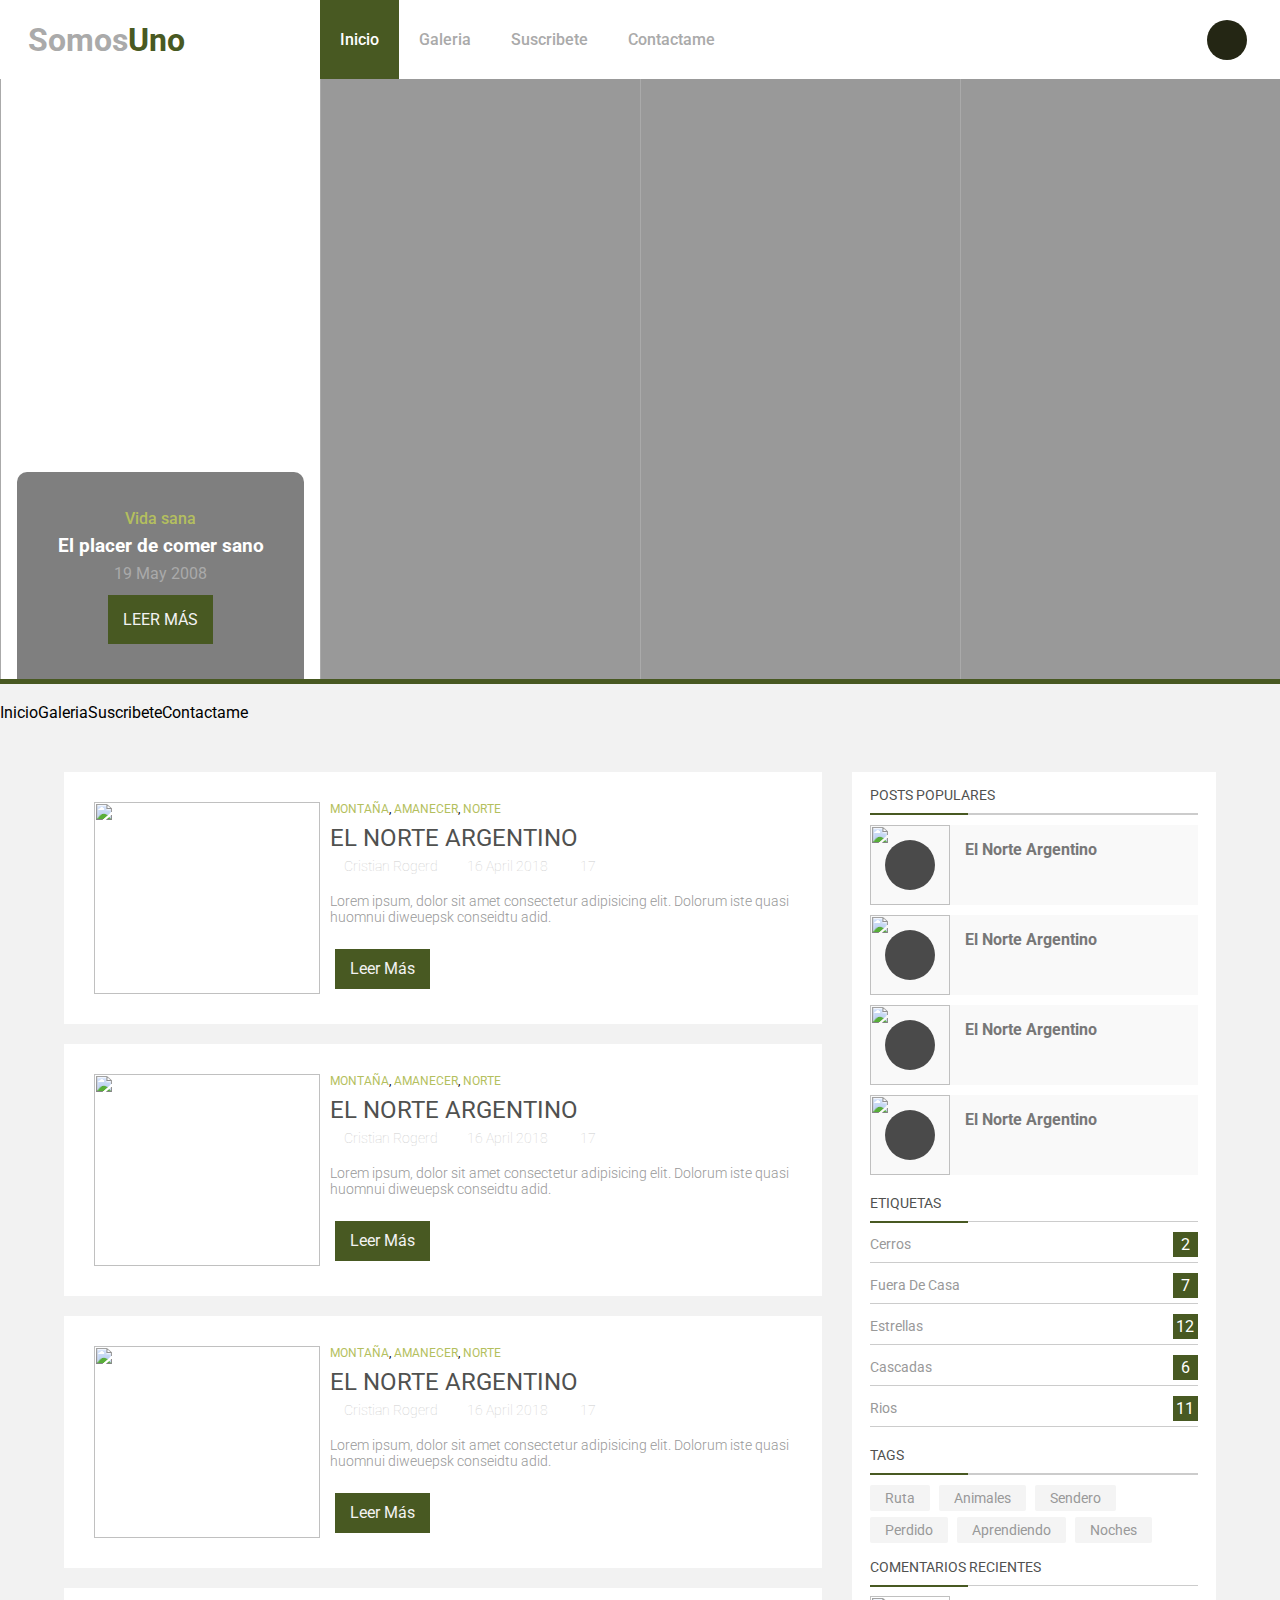
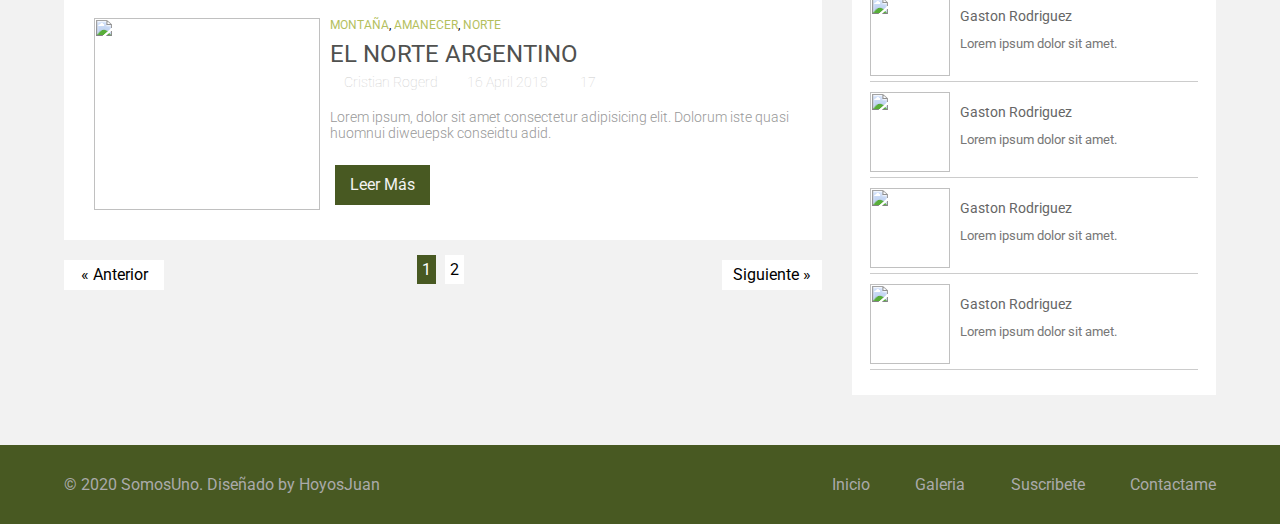
==== commit b98d3fad: "Enlazando los links" ====
--- a/index.html
+++ b/index.html
@@ -12,7 +12,7 @@
 
   <header class='header'>
     <nav class='barra-header'>
-      <div class='btn-mobil'>
+      <div class='btn-mobil' id='btnMobil'>
         <i class="fas fa-bars"></i>
       </div>
       <div class='logo-barra'>
@@ -49,9 +49,10 @@
           <a href='#'><i class="fab fa-pinterest-p"></i></a>
         </li>
       </ul>
-      <div class='buscador-barra'>
+      <form action='./index.html' method='POST' class='buscador-barra'>
         <i class="fas fa-search"></i>
-      </div>
+        <input type="text" placeholder='Buscar...'>
+      </form>
     </nav>
     <div class='banner-header'>
       <div class='item-banner'>
@@ -95,6 +96,26 @@
     </div>
   </header>
 
+  <div class="menu-fixed-mobile" id='menuMobile'>
+    <div class="btn-close" id='cerrarMobile'>
+      <i class="fas fa-times"></i>
+    </div>
+    <ul class="menu-mobile">
+      <li class='select-menu'>
+        <a href='#'>Inicio</a>
+      </li>
+      <li>
+        <a href='#'>Galeria</a>
+      </li>
+      <li>
+        <a href='#'>Suscribete</a>
+      </li>
+      <li>
+        <a href='#'>Contactame</a>
+      </li>
+    </ul>
+  </div>
+
   <main class='main'>
     <div class='contenedor'>
       <section class='noticias'>
@@ -102,96 +123,77 @@
           <figure class='portada-noticia'>
             <img src='./images/portada-1.jpg' alt='' />
             <div class='hover-portada'>
-              <a href="#"><i class="fas fa-search"></i></a>
+              <a href="./pages/post.html"><i class="fas fa-search"></i></a>
             </div>
           </figure>
           <p class='etiquetas-noticia'>
             <a href="#" class='etiqueta' >Montaña</a>, <a href="#" class='etiqueta' >Amanecer</a>, <a href="#" class='etiqueta' >Norte</a>
           </p>
-          <h3 class='titulo-noticia'><a href='#'>El Norte Argentino</a></h3>
+          <h3 class='titulo-noticia'><a href='./pages/post.html'>El Norte Argentino</a></h3>
           <p class='info-noticia'>
             <a href="#"><i class="fas fa-user"></i> Cristian Rogerd&nbsp;&nbsp;&nbsp;&nbsp;</a>
             <a href="#"><i class="far fa-clock"></i> 16 April 2018&nbsp;&nbsp;&nbsp;&nbsp;&nbsp;</a>
             <a href="#"><i class="far fa-comment"></i> 17</a>
           </p>
           <p class='resumen-noticia'>Lorem ipsum, dolor sit amet consectetur adipisicing elit. Dolorum iste quasi huomnui diweuepsk conseidtu adid.</p>
-          <a class='btn-noticia' href='#' >Leer Más</a>
+          <a class='btn-noticia' href='./pages/post.html' >Leer Más</a>
         </div>
         <div class="noticia">
           <figure class='portada-noticia'>
             <img src='./images/portada-1.jpg' alt='' />
             <div class='hover-portada'>
-              <a href="#"><i class="fas fa-search"></i></a>
+              <a href="./pages/post.html"><i class="fas fa-search"></i></a>
             </div>
           </figure>
           <p class='etiquetas-noticia'>
             <a href="#" class='etiqueta' >Montaña</a>, <a href="#" class='etiqueta' >Amanecer</a>, <a href="#" class='etiqueta' >Norte</a>
           </p>
-          <h3 class='titulo-noticia'><a href='#'>El Norte Argentino</a></h3>
+          <h3 class='titulo-noticia'><a href='./pages/post.html'>El Norte Argentino</a></h3>
           <p class='info-noticia'>
             <a href="#"><i class="fas fa-user"></i> Cristian Rogerd&nbsp;&nbsp;&nbsp;&nbsp;</a>
             <a href="#"><i class="far fa-clock"></i> 16 April 2018&nbsp;&nbsp;&nbsp;&nbsp;&nbsp;</a>
             <a href="#"><i class="far fa-comment"></i> 17</a>
           </p>
           <p class='resumen-noticia'>Lorem ipsum, dolor sit amet consectetur adipisicing elit. Dolorum iste quasi huomnui diweuepsk conseidtu adid.</p>
-          <a class='btn-noticia' href='#' >Leer Más</a>
+          <a class='btn-noticia' href='./pages/post.html' >Leer Más</a>
         </div>
         <div class="noticia">
           <figure class='portada-noticia'>
             <img src='./images/portada-1.jpg' alt='' />
             <div class='hover-portada'>
-              <a href="#"><i class="fas fa-search"></i></a>
+              <a href="./pages/post.html"><i class="fas fa-search"></i></a>
             </div>
           </figure>
           <p class='etiquetas-noticia'>
             <a href="#" class='etiqueta' >Montaña</a>, <a href="#" class='etiqueta' >Amanecer</a>, <a href="#" class='etiqueta' >Norte</a>
           </p>
-          <h3 class='titulo-noticia'><a href='#'>El Norte Argentino</a></h3>
+          <h3 class='titulo-noticia'><a href='./pages/post.html'>El Norte Argentino</a></h3>
           <p class='info-noticia'>
             <a href="#"><i class="fas fa-user"></i> Cristian Rogerd&nbsp;&nbsp;&nbsp;&nbsp;</a>
             <a href="#"><i class="far fa-clock"></i> 16 April 2018&nbsp;&nbsp;&nbsp;&nbsp;&nbsp;</a>
             <a href="#"><i class="far fa-comment"></i> 17</a>
           </p>
           <p class='resumen-noticia'>Lorem ipsum, dolor sit amet consectetur adipisicing elit. Dolorum iste quasi huomnui diweuepsk conseidtu adid.</p>
-          <a class='btn-noticia' href='#' >Leer Más</a>
+          <a class='btn-noticia' href='./pages/post.html' >Leer Más</a>
         </div>
         <div class="noticia">
           <figure class='portada-noticia'>
             <img src='./images/portada-1.jpg' alt='' />
             <div class='hover-portada'>
-              <a href="#"><i class="fas fa-search"></i></a>
+              <a href="./pages/post.html"><i class="fas fa-search"></i></a>
             </div>
           </figure>
           <p class='etiquetas-noticia'>
             <a href="#" class='etiqueta' >Montaña</a>, <a href="#" class='etiqueta' >Amanecer</a>, <a href="#" class='etiqueta' >Norte</a>
           </p>
-          <h3 class='titulo-noticia'><a href='#'>El Norte Argentino</a></h3>
+          <h3 class='titulo-noticia'><a href='./pages/post.html'>El Norte Argentino</a></h3>
           <p class='info-noticia'>
             <a href="#"><i class="fas fa-user"></i> Cristian Rogerd&nbsp;&nbsp;&nbsp;&nbsp;</a>
             <a href="#"><i class="far fa-clock"></i> 16 April 2018&nbsp;&nbsp;&nbsp;&nbsp;&nbsp;</a>
             <a href="#"><i class="far fa-comment"></i> 17</a>
           </p>
           <p class='resumen-noticia'>Lorem ipsum, dolor sit amet consectetur adipisicing elit. Dolorum iste quasi huomnui diweuepsk conseidtu adid.</p>
-          <a class='btn-noticia' href='#' >Leer Más</a>
-        </div>
-        <div class="noticia">
-          <figure class='portada-noticia'>
-            <img src='./images/portada-1.jpg' alt='' />
-            <div class='hover-portada'>
-              <a href="#"><i class="fas fa-search"></i></a>
-            </div>
-          </figure>
-          <p class='etiquetas-noticia'>
-            <a href="#" class='etiqueta' >Montaña</a>, <a href="#" class='etiqueta' >Amanecer</a>, <a href="#" class='etiqueta' >Norte</a>
-          </p>
-          <h3 class='titulo-noticia'><a href='#'>El Norte Argentino</a></h3>
-          <p class='info-noticia'>
-            <a href="#"><i class="fas fa-user"></i> Cristian Rogerd&nbsp;&nbsp;&nbsp;&nbsp;</a>
-            <a href="#"><i class="far fa-clock"></i> 16 April 2018&nbsp;&nbsp;&nbsp;&nbsp;&nbsp;</a>
-            <a href="#"><i class="far fa-comment"></i> 17</a>
-          </p>
-          <p class='resumen-noticia'>Lorem ipsum, dolor sit amet consectetur adipisicing elit. Dolorum iste quasi huomnui diweuepsk conseidtu adid.</p>
-          <a class='btn-noticia' href='#' >Leer Más</a>
+          <a class='btn-noticia' href='./pages/post.html' >Leer Más</a>
         </div>
         <div class="pagination">
             <a href="#" class='nav-pag'>« Anterior</a>
@@ -212,28 +214,28 @@
             <div class="post-popular">
               <figure class='portada-popular'>
                 <img src='./images/portada-1.jpg' alt='' class='img-popular' />
-                <a href='' class='star-portada'><i class="far fa-star"></i></a>
+                <a href='./pages/post.html' class='star-portada'><i class="far fa-star"></i></a>
               </figure>
               <h3 class='title-popular'>El Norte Argentino</h3>
             </div>
             <div class="post-popular">
               <figure class='portada-popular'>
                 <img src='./images/portada-1.jpg' alt='' class='img-popular' />
-                <a href='' class='star-portada'><i class="far fa-star"></i></a>
+                <a href='./pages/post.html' class='star-portada'><i class="far fa-star"></i></a>
               </figure>
               <h3 class='title-popular'>El Norte Argentino</h3>
             </div>
             <div class="post-popular">
               <figure class='portada-popular'>
                 <img src='./images/portada-1.jpg' alt='' class='img-popular' />
-                <a href='' class='star-portada'><i class="far fa-star"></i></a>
+                <a href='./pages/post.html' class='star-portada'><i class="far fa-star"></i></a>
               </figure>
               <h3 class='title-popular'>El Norte Argentino</h3>
             </div>
             <div class="post-popular">
               <figure class='portada-popular'>
                 <img src='./images/portada-1.jpg' alt='' class='img-popular' />
-                <a href='' class='star-portada'><i class="far fa-star"></i></a>
+                <a href='./pages/post.html' class='star-portada'><i class="far fa-star"></i></a>
               </figure>
               <h3 class='title-popular'>El Norte Argentino</h3>
             </div>
@@ -320,7 +322,7 @@
   <footer class="footer">
     <div class="contenedor">
       <p class='copyright'>
-        © 2020 SomosUno. Diseñado by <a href="#">HoyosJuan</a>
+        © 2020 SomosUno. Diseñado by <a href="www.hoyosjuan.com">HoyosJuan</a>
       </p>
       <ul class='menu-barra'>
         <li class='select-menu'>
@@ -341,5 +343,7 @@
 
   <!-- Scripts -->
   <script src="./js/banner.js"></script>
+  <script src="./js/buscadorHeader.js"></script>
+  <script src="./js/menuMobile.js"></script>
 </body>
 </html>--- a/css/main.css
+++ b/css/main.css
@@ -67,6 +67,9 @@
     .header .barra-header .buscador-barra {
       grid-column-start: 12;
       grid-column-end: 13;
+      position: relative;
+      top: 0;
+      left: 0;
       justify-self: center;
       width: 40px;
       height: 40px;
@@ -74,7 +77,25 @@
       border-radius: 50%;
       background: #242614;
       color: #F2F2F2;
-      text-align: center; }
+      text-align: center;
+      transition: all .8s ease; }
+      .header .barra-header .buscador-barra i {
+        cursor: pointer; }
+      .header .barra-header .buscador-barra input {
+        position: absolute;
+        top: 0;
+        right: 40px;
+        border-radius: 25px;
+        border-top-right-radius: 0px;
+        border-bottom-right-radius: 0px;
+        width: 375px;
+        opacity: 1;
+        display: none;
+        height: 40px;
+        padding: 0px 25px;
+        color: #F2F2F2;
+        border: none;
+        background: #242614; }
   .header .banner-header {
     width: 100%;
     display: grid;
@@ -138,6 +159,20 @@
           .header .banner-header .item-banner .focus-item .btn-focus:hover {
             border-radius: 10px; }
 
+@keyframes aparecer {
+  from {
+    opacity: 0;
+    width: 0; }
+  to {
+    width: 375px;
+    opacity: 1; } }
+@keyframes desaparecer {
+  from {
+    opacity: 1;
+    width: 375px; }
+  to {
+    width: 0px;
+    opacity: 0; } }
 @media (max-width: 1199px) {
   .header .banner-header .item-banner {
     grid-column: span 4; }
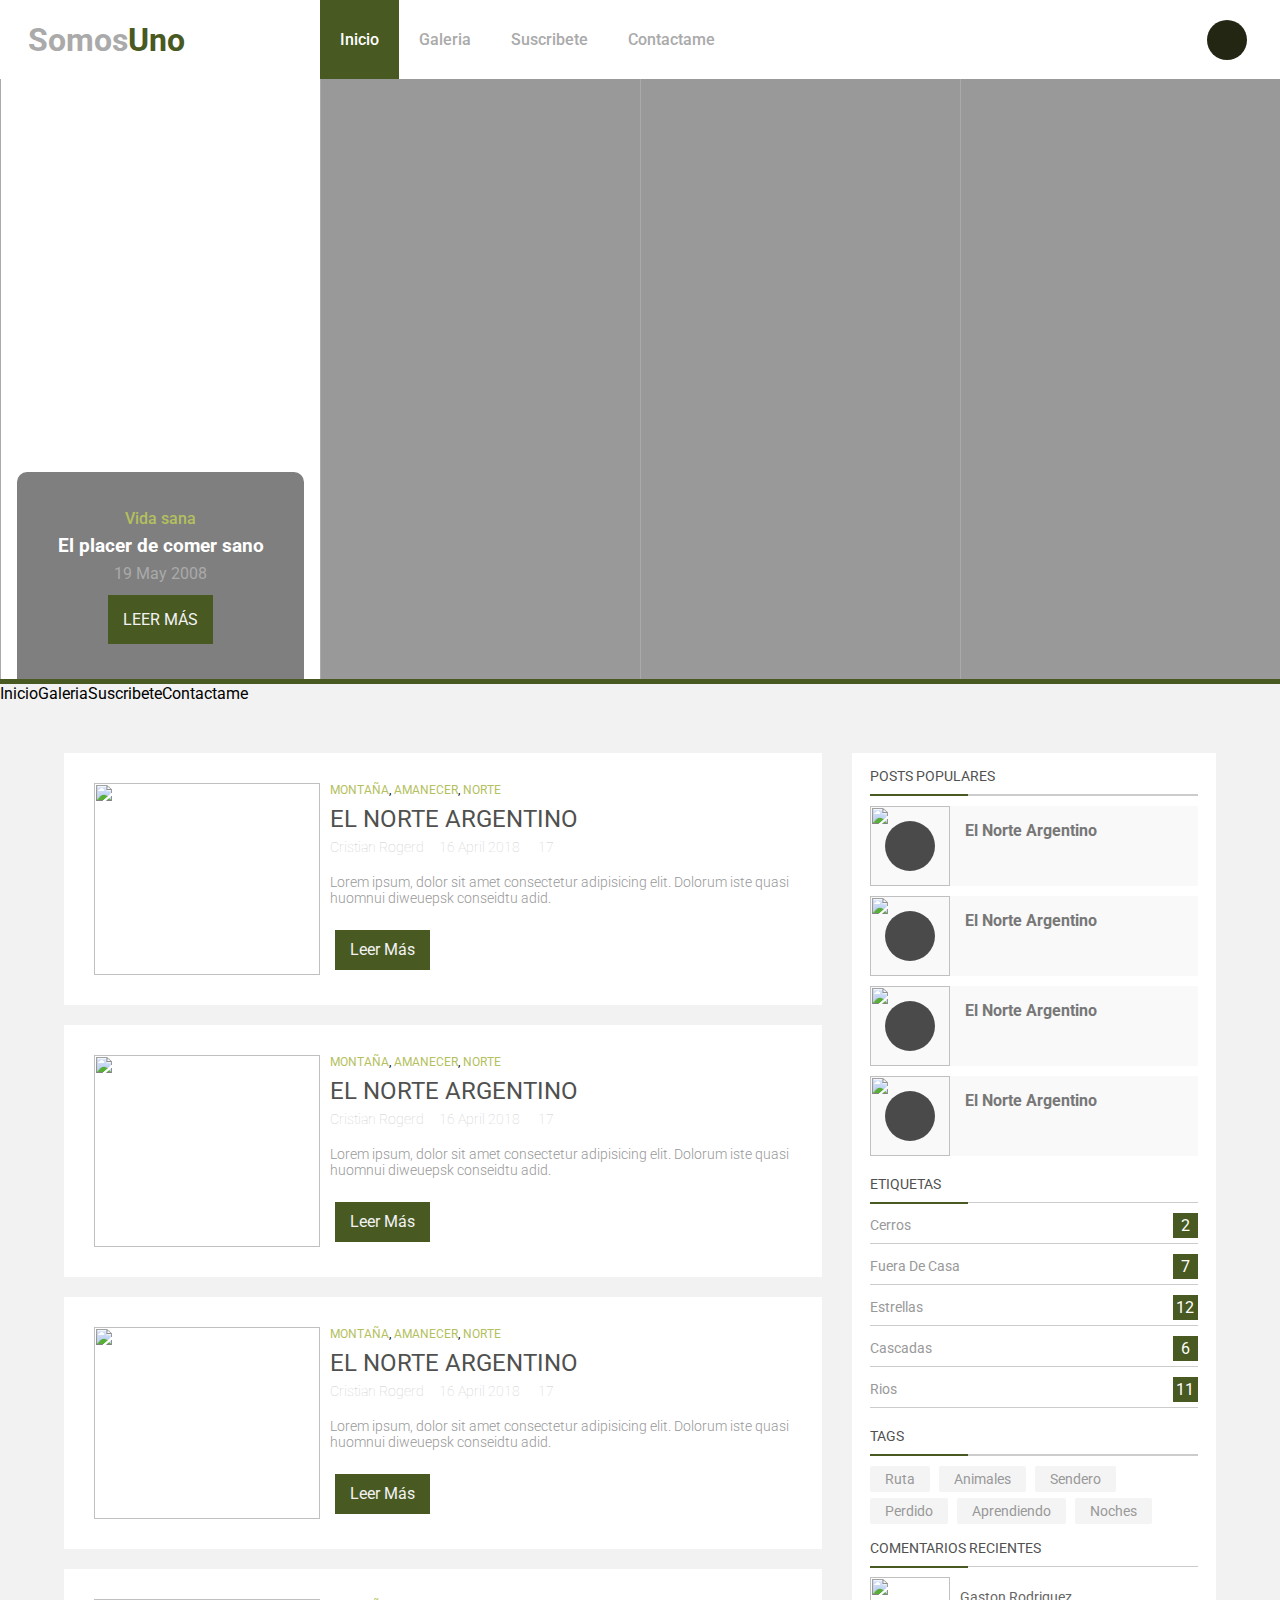
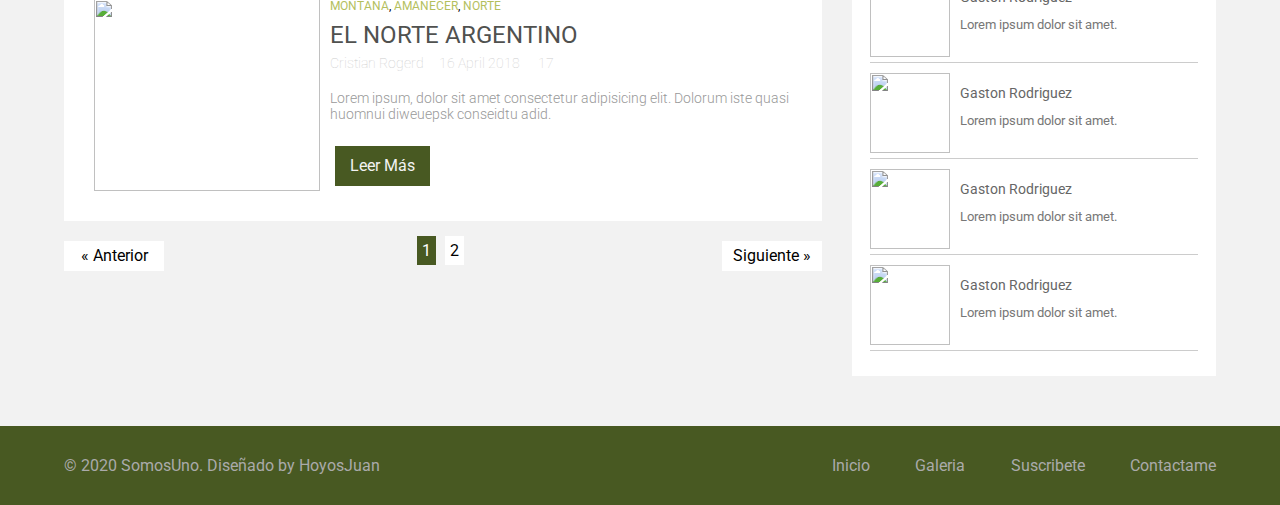
==== commit ab0ea515: "Usando script de iconos y reduciendo peso de imagenes" ====
--- a/index.html
+++ b/index.html
@@ -4,7 +4,7 @@
   <meta charset="UTF-8">
   <meta name="viewport" content="width=device-width, initial-scale=1.0">
   <link href="https://fonts.googleapis.com/css2?family=Roboto:wght@100;300;400;500;700;900&display=swap" rel="stylesheet">
-  <link rel="stylesheet" href="./css/all.css">
+  <!-- <link rel="stylesheet" href="./css/all.css"> -->
   <link rel="stylesheet" href="./css/main.css">
   <title>Blog</title>
 </head>
@@ -342,6 +342,7 @@
   </footer>
 
   <!-- Scripts -->
+  <script src="https://kit.fontawesome.com/0299c57ba9.js" crossorigin="anonymous"></script>
   <script src="./js/banner.js"></script>
   <script src="./js/buscadorHeader.js"></script>
   <script src="./js/menuMobile.js"></script>
